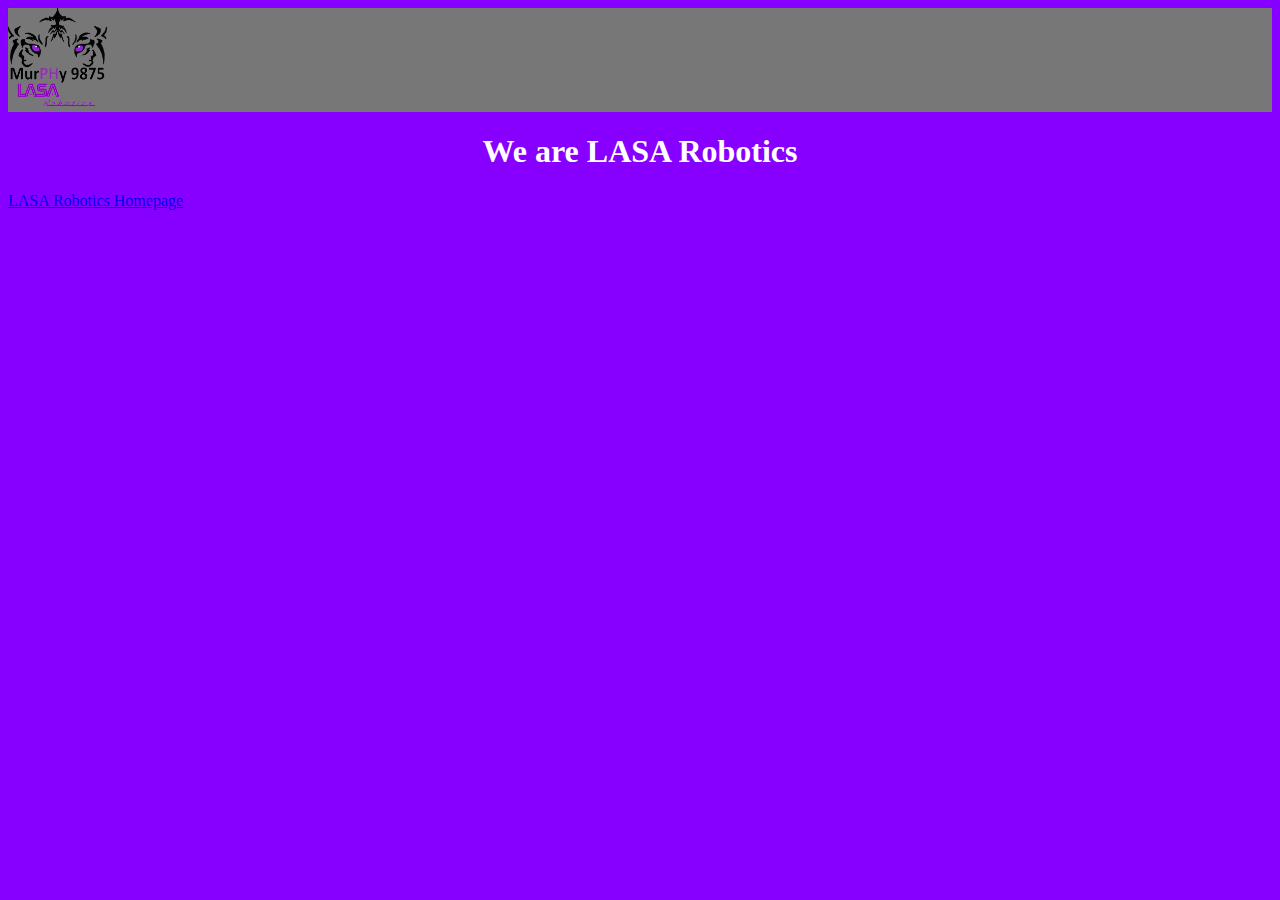
==== index.html @ bd5c6369 "Starting from Scratch" ====
<!DOCTYPE html>
  <html lang="en-US">
  
    <!-- Title -->
    <title>9875: MurPHy</title>

    <!-- Navigation Bar -->
    <nav>

    </nav>

    <header>
      <!-- Link to CSS file -->
      <link rel="stylesheet" href="test.css">

      <!-- Image -->
      <img src="final_logo.png" alt="MurPHy Logo" width="100" height="100">

      <!-- Title -->
      <title>9875: MurPHy</title>
    </header>

    <body>
      <!-- heading -->
      <h1>We are LASA Robotics</h1>

      <!-- Paragraph w/ link -->
      <p><a href="http://www.lasarobotics.org">LASA Robotics Homepage</a>

    </body>

    <footer>

    </footer>

  </html>
---- test.css ----
header {
  /* Gray */
  background-color: #777777;
}

body {
  /* Good LASA Purple*/
  background-color: #8700ff;
}

h1 {
  color: white;
  text-align: center;
}

footer {
  /* Gray */
  background-color: #777777;
}
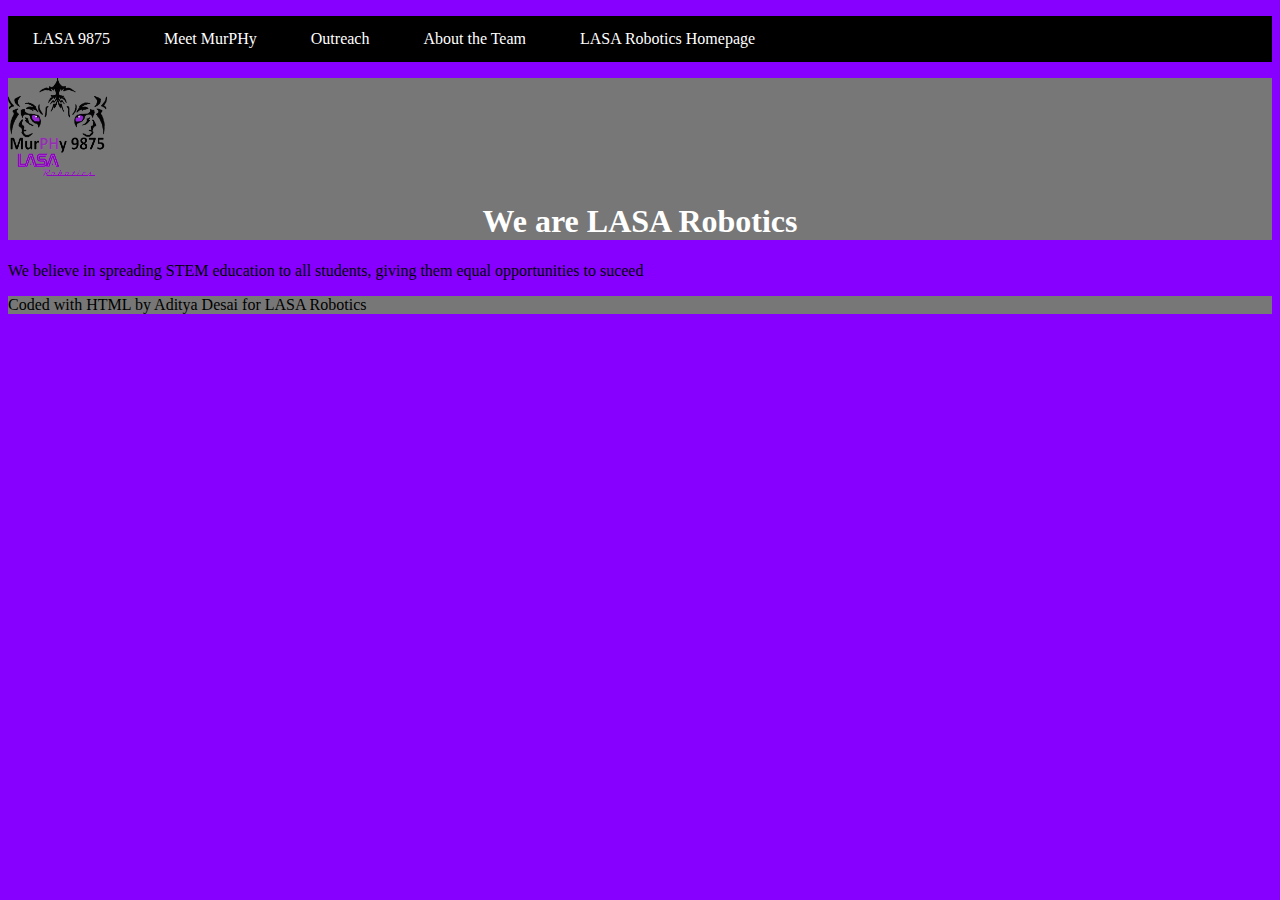
==== commit 7fb6e6b3: "Added more pages" ====
--- a/index.html
+++ b/index.html
@@ -1,12 +1,19 @@
 <!DOCTYPE html>
   <html lang="en-US">
-  
+
     <!-- Title -->
     <title>9875: MurPHy</title>
 
     <!-- Navigation Bar -->
     <nav>
-
+      <p>
+        <!-- Paragraph w/ links to Meet MurPHy, Outreach, Aboout the Team, & the LASA Robotics Homepage -->
+        <a href="index.html">LASA 9875</a>
+        <a href="Robot.html">Meet MurPHy</a>
+        <a href="Outreach.html">Outreach</a>
+        <a href="About.html">About the Team</a>
+        <a href="http://www.lasarobotics.org">LASA Robotics Homepage</a>
+      </p>
     </nav>
 
     <header>
@@ -16,21 +23,21 @@
       <!-- Image -->
       <img src="final_logo.png" alt="MurPHy Logo" width="100" height="100">
 
-      <!-- Title -->
-      <title>9875: MurPHy</title>
+      <!-- heading -->
+      <h1>We are LASA Robotics</h1>
+
     </header>
 
     <body>
-      <!-- heading -->
-      <h1>We are LASA Robotics</h1>
-
-      <!-- Paragraph w/ link -->
-      <p><a href="http://www.lasarobotics.org">LASA Robotics Homepage</a>
+      <!-- Paragraph w/ links to Meet MurPHy, Outreach, Aboout the Team, & the LASA Robotics Homepage -->
+      <p>
+        We believe in spreading STEM education to all students, giving them equal opportunities to suceed
+      </p>
 
     </body>
 
     <footer>
-
+      <p>Coded with HTML by Aditya Desai for LASA Robotics</p>
     </footer>
 
   </html>
--- a/test.css
+++ b/test.css
@@ -1,3 +1,9 @@
+nav {
+  /* black */
+  background-color: #000000;
+  color: #ffffff;
+}
+
 header {
   /* Gray */
   background-color: #777777;
@@ -6,6 +12,20 @@
 body {
   /* Good LASA Purple*/
   background-color: #8700ff;
+}
+
+a:link, a:visited {
+    background-color: #000000;
+    color: white;
+    padding: 14px 25px;
+    text-align: center;
+    text-decoration: none;
+    display: inline-block;
+}
+
+
+a:hover, a:active {
+    background-color: #666666;
 }
 
 h1 {
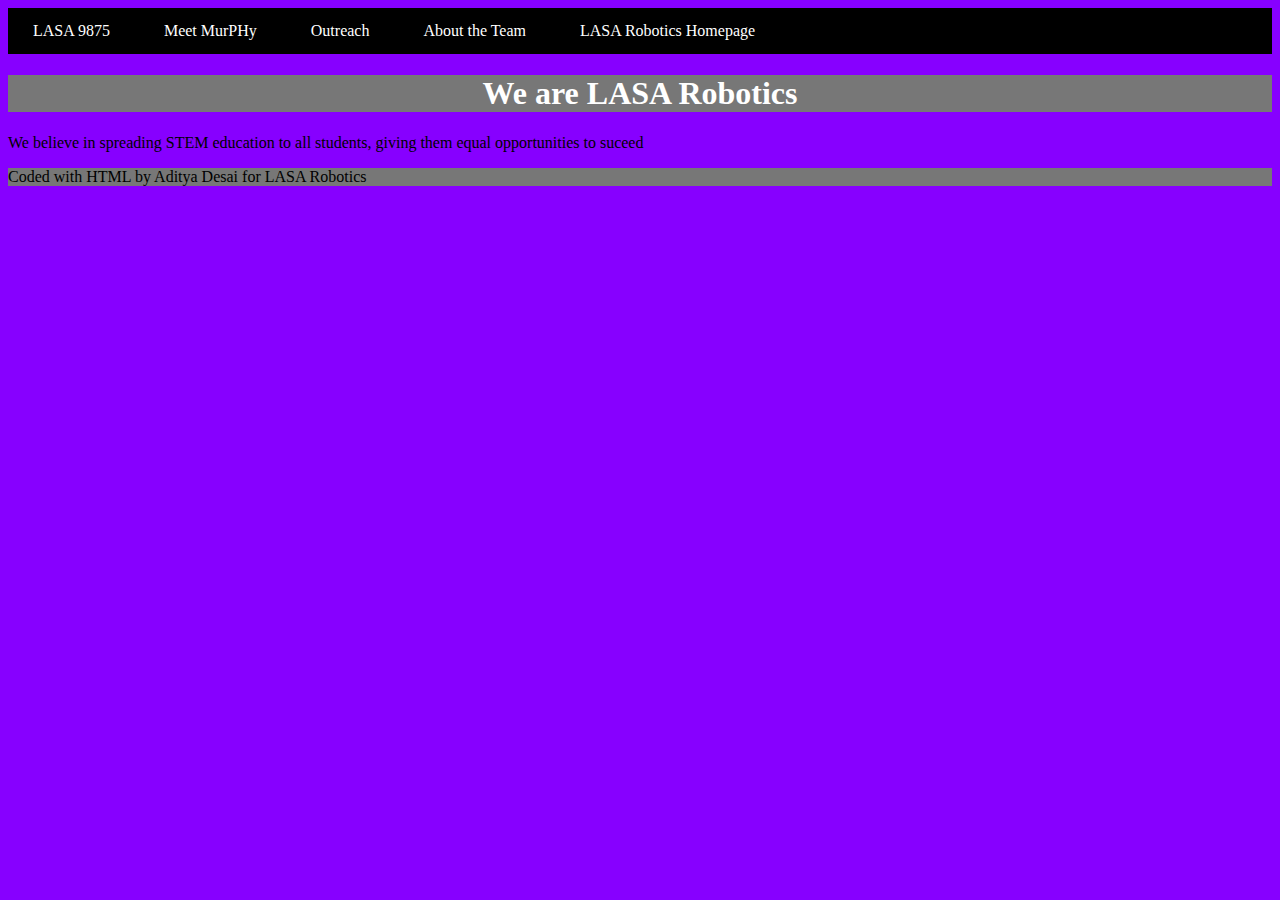
==== commit 5b5ebefe: "Dropdown1" ====
--- a/index.html
+++ b/index.html
@@ -6,22 +6,25 @@
 
     <!-- Navigation Bar -->
     <nav>
-      <p>
-        <!-- Paragraph w/ links to Meet MurPHy, Outreach, Aboout the Team, & the LASA Robotics Homepage -->
-        <a href="index.html">LASA 9875</a>
-        <a href="Robot.html">Meet MurPHy</a>
-        <a href="Outreach.html">Outreach</a>
-        <a href="About.html">About the Team</a>
-        <a href="http://www.lasarobotics.org">LASA Robotics Homepage</a>
-      </p>
+      <a href="index.html">LASA 9875</a>
+
+      <a href="Robot.html">Meet MurPHy</a>
+
+      <a href="Outreach.html">Outreach</a>
+
+      <a href="About.html">About the Team</a>
+
+      <a href="http://www.lasarobotics.org">LASA Robotics Homepage</a>
     </nav>
 
     <header>
       <!-- Link to CSS file -->
       <link rel="stylesheet" href="test.css">
 
-      <!-- Image -->
+<!--
+      Image
       <img src="final_logo.png" alt="MurPHy Logo" width="100" height="100">
+-->
 
       <!-- heading -->
       <h1>We are LASA Robotics</h1>
--- a/test.css
+++ b/test.css
@@ -1,7 +1,17 @@
 nav {
   /* black */
+  height: 400;
   background-color: #000000;
   color: #ffffff;
+}
+
+.dropdown {
+  position: relative;
+  display: inline-block;
+}
+
+.dropdown:hover .dropdown-content {
+  display: block;
 }
 
 header {
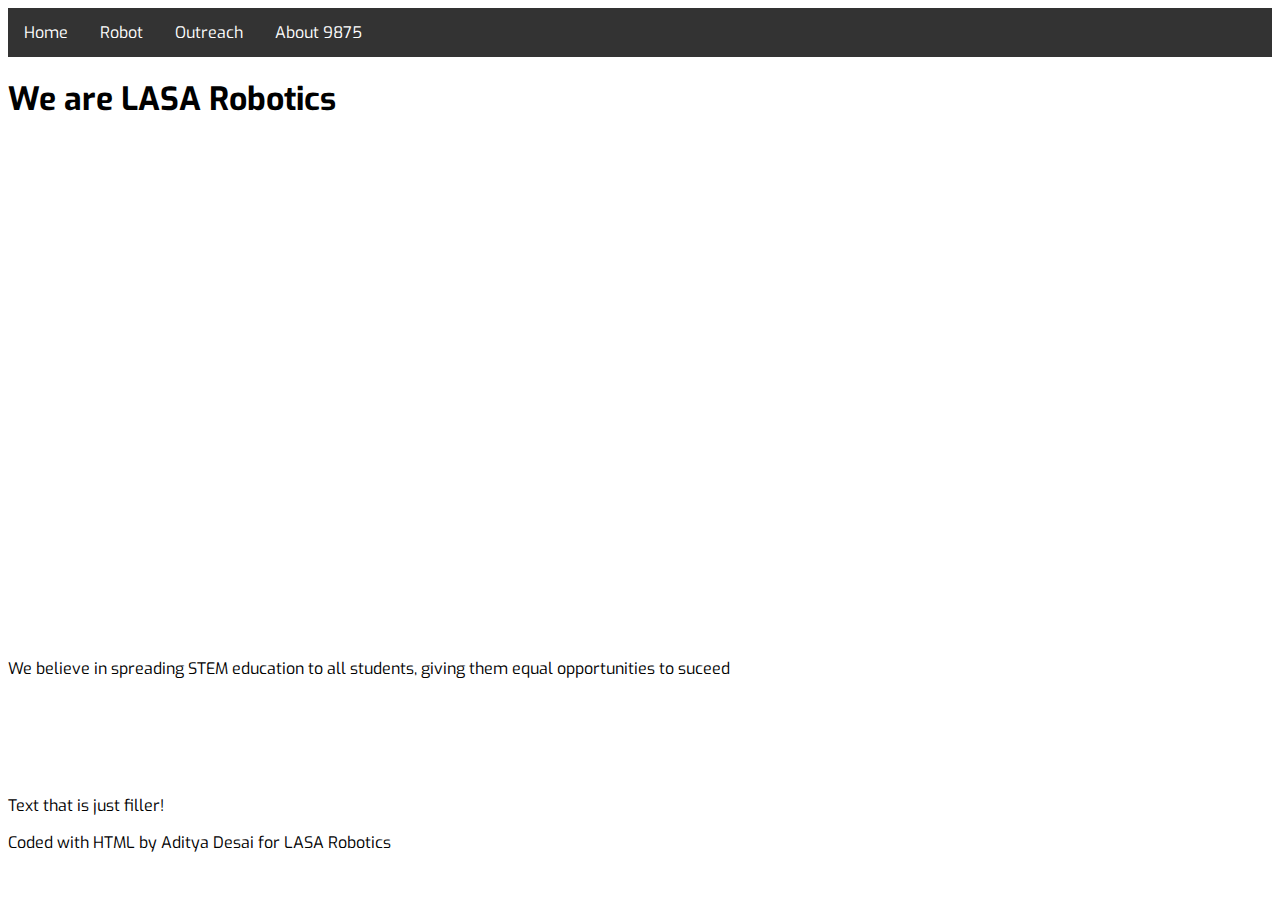
==== commit 68e11708: "Added Font and fixed Navbar" ====
--- a/index.html
+++ b/index.html
@@ -1,27 +1,54 @@
 <!DOCTYPE html>
   <html lang="en-US">
+
+    <!-- Link to CSS file -->
+    <link rel="stylesheet" href="Tester.css">
+    <link href="https://fonts.googleapis.com/css?family=Exo" rel="stylesheet">
 
     <!-- Title -->
     <title>9875: MurPHy</title>
 
     <!-- Navigation Bar -->
     <nav>
-      <a href="index.html">LASA 9875</a>
+      <ul>
+        <li><a href="index.html">Home</a></li>
 
-      <a href="Robot.html">Meet MurPHy</a>
+        <li class="dropdown">
+          <a href="Robot.html" class="dropbtn">Robot</a>
+          <div class="dropdown-content">
+            <a href="Robot.html#overview">Overview</a>
+            <a href="Robot.html#shooter">Shooter</a>
+            <a href="Robot.html#lift">Lift</a>
+            <a href="Robot.html#software">Software</a>
+          </div>
+        </li>
 
-      <a href="Outreach.html">Outreach</a>
+        <li class="dropdown">
+          <a href="Outreach.html" class="dropbtn">Outreach</a>
+          <div class="dropdown-content">
+            <a href="Outreach.html#smartcamps">SMART Camps</a>
+            <a href="Outreach.html#businessdays">Business Share Days</a>
+          </div>
+        </li>
 
-      <a href="About.html">About the Team</a>
+        <li class="dropdown">
+          <a href="About.html" class="dropbtn">About 9875</a>
+          <div class="dropdown-content">
+            <a href="About.html#teammembers">Team Members</a>
+            <a href="About.html#teamhistory">History of 9875</a>
+          </div>
+        </li>
 
-      <a href="http://www.lasarobotics.org">LASA Robotics Homepage</a>
+<!--
+        <li><a href="Tester.html">Tester Page</a></li>
+-->
+
+      </ul>
     </nav>
 
+
     <header>
-      <!-- Link to CSS file -->
-      <link rel="stylesheet" href="test.css">
-
-<!--
+    <!--
       Image
       <img src="final_logo.png" alt="MurPHy Logo" width="100" height="100">
 -->
@@ -32,9 +59,31 @@
     </header>
 
     <body>
-      <!-- Paragraph w/ links to Meet MurPHy, Outreach, Aboout the Team, & the LASA Robotics Homepage -->
+    <style>
+      .parallax {
+        /* The image used */
+        background-image: image("Robot.jpg");
+
+        /* Set a specific height */
+        height: 500px;
+
+        /* Create the parallax scrolling effect */
+        background-attachment: fixed;
+        background-position: center;
+        background-repeat: no-repeat;
+        background-size: cover;
+      }
+    </style>
+
+    <!-- Container element -->
+    <div class="parallax"></div>
+
       <p>
         We believe in spreading STEM education to all students, giving them equal opportunities to suceed
+      </p>
+      <br><br><br><br>
+      <p>
+        Text that is just filler!
       </p>
 
     </body>
--- a/Tester.css
+++ b/Tester.css
@@ -0,0 +1,73 @@
+ul {
+    list-style-type: none;
+    margin: 0;
+    padding: 0;
+    overflow: hidden;
+    background-color: #333;
+}
+
+li {
+    float: left;
+}
+
+li a, .dropbtn {
+    display: inline-block;
+    color: white;
+    text-align: center;
+    padding: 14px 16px;
+    text-decoration: none;
+    font-family: 'Exo', sans-serif;
+}
+
+li a:hover:not(.active) {
+    background-color: #8700ff;
+    color: #FFFFFF;
+}
+
+.active {
+  background-color: #8700ff;
+}
+
+
+li a:hover, .dropdown:hover .dropbtn {
+    background-color: #8700ff;
+}
+
+li.dropdown {
+    display: inline-block;
+}
+
+.dropdown-content {
+    display: none;
+    position: absolute;
+    background-color: #f9f9f9;
+    min-width: 160px;
+    box-shadow: 0px 8px 16px 0px rgba(0,0,0,0.2);
+    z-index: 1;
+}
+
+.dropdown-content a {
+    color: black;
+    padding: 12px 16px;
+    text-decoration: none;
+    display: block;
+    text-align: left;
+    font-family: 'Exo', sans-serif;
+}
+
+.dropdown-content a:hover {
+  background-color: #f1f1f1
+}
+
+.dropdown:hover .dropdown-content {
+    display: block;
+}
+
+body {
+    font-family: 'Exo', sans-serif;
+}
+
+a {
+  text-decoration: none;
+  color: #8700ff;
+}
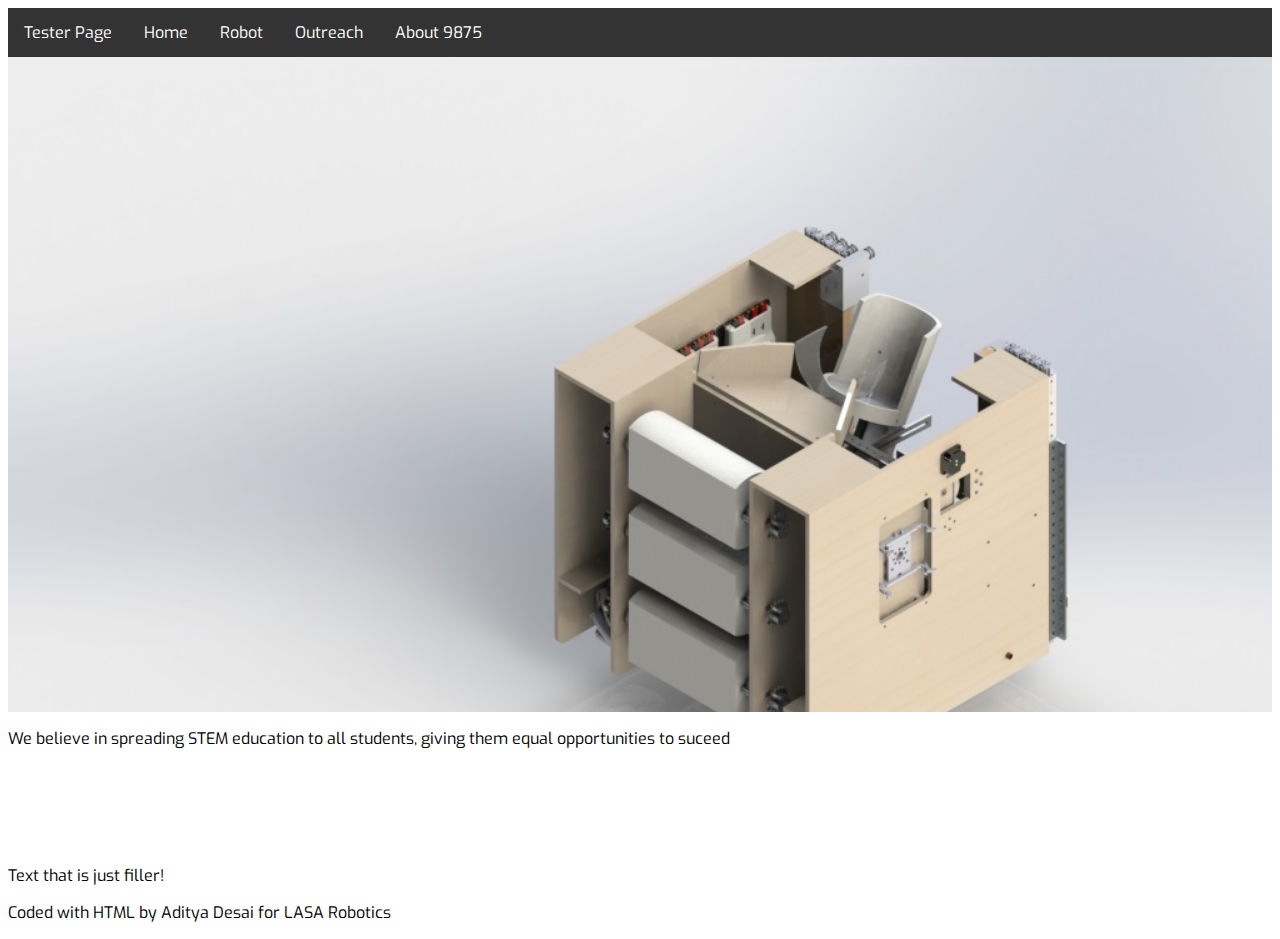
==== commit 9a2c9042: "Reorganized files and finally added parallax" ====
--- a/index.html
+++ b/index.html
@@ -1,95 +1,97 @@
 <!DOCTYPE html>
-  <html lang="en-US">
+<html lang="en-US">
+<head>
 
-    <!-- Link to CSS file -->
-    <link rel="stylesheet" href="Tester.css">
-    <link href="https://fonts.googleapis.com/css?family=Exo" rel="stylesheet">
+  <!-- Link to CSS file -->
+  <link rel="stylesheet" href="CSS/Tester.css">
+  <link href="https://fonts.googleapis.com/css?family=Exo" rel="stylesheet">
 
-    <!-- Title -->
-    <title>9875: MurPHy</title>
+  <!-- Title -->
 
-    <!-- Navigation Bar -->
-    <nav>
-      <ul>
-        <li><a href="index.html">Home</a></li>
+  <style>
+  .parallax {
+    /* The image used */
+    background-image: url("images/Robot.jpg");
 
-        <li class="dropdown">
-          <a href="Robot.html" class="dropbtn">Robot</a>
-          <div class="dropdown-content">
-            <a href="Robot.html#overview">Overview</a>
-            <a href="Robot.html#shooter">Shooter</a>
-            <a href="Robot.html#lift">Lift</a>
-            <a href="Robot.html#software">Software</a>
-          </div>
-        </li>
+    /* Set a specific height */
+    height: 655px;
 
-        <li class="dropdown">
-          <a href="Outreach.html" class="dropbtn">Outreach</a>
-          <div class="dropdown-content">
-            <a href="Outreach.html#smartcamps">SMART Camps</a>
-            <a href="Outreach.html#businessdays">Business Share Days</a>
-          </div>
-        </li>
-
-        <li class="dropdown">
-          <a href="About.html" class="dropbtn">About 9875</a>
-          <div class="dropdown-content">
-            <a href="About.html#teammembers">Team Members</a>
-            <a href="About.html#teamhistory">History of 9875</a>
-          </div>
-        </li>
-
-<!--
-        <li><a href="Tester.html">Tester Page</a></li>
--->
-
-      </ul>
-    </nav>
+    /* Create the parallax scrolling effect */
+    background-attachment: fixed;
+    background-position: center;
+    background-repeat: no-repeat;
+    background-size: cover;
+  }
 
 
-    <header>
-    <!--
-      Image
-      <img src="final_logo.png" alt="MurPHy Logo" width="100" height="100">
--->
+  </style>
 
-      <!-- heading -->
-      <h1>We are LASA Robotics</h1>
+  <title>9875: MurPHy</title>
 
-    </header>
+</head>
 
-    <body>
-    <style>
-      .parallax {
-        /* The image used */
-        background-image: image("Robot.jpg");
 
-        /* Set a specific height */
-        height: 500px;
+<!-- Navigation Bar -->
+<nav>
+  <ul>
 
-        /* Create the parallax scrolling effect */
-        background-attachment: fixed;
-        background-position: center;
-        background-repeat: no-repeat;
-        background-size: cover;
-      }
-    </style>
+    <li><a href="Tester.html">Tester Page</a></li>
 
-    <!-- Container element -->
-    <div class="parallax"></div>
+    <li><a href="index.html">Home</a></li>
 
-      <p>
-        We believe in spreading STEM education to all students, giving them equal opportunities to suceed
-      </p>
-      <br><br><br><br>
-      <p>
-        Text that is just filler!
-      </p>
 
-    </body>
+    <li class="dropdown">
+      <a href="Robot.html" class="dropbtn">Robot</a>
+      <div class="dropdown-content">
+        <a href="Robot.html#overview">Overview</a>
+        <a href="Robot.html#shooter">Shooter</a>
+        <a href="Robot.html#lift">Lift</a>
+        <a href="Robot.html#software">Software</a>
+      </div>
+    </li>
 
-    <footer>
-      <p>Coded with HTML by Aditya Desai for LASA Robotics</p>
-    </footer>
+    <li class="dropdown">
+      <a href="Outreach.html" class="dropbtn">Outreach</a>
+      <div class="dropdown-content">
+        <a href="Outreach.html#smartcamps">SMART Camps</a>
+        <a href="Outreach.html#businessdays">Business Share Days</a>
+      </div>
+    </li>
 
-  </html>
+    <li class="dropdown">
+      <a href="About.html" class="dropbtn">About 9875</a>
+      <div class="dropdown-content">
+        <a href="About.html#teammembers">Team Members</a>
+        <a href="About.html#teamhistory">History of 9875</a>
+      </div>
+    </li>
+
+  </ul>
+</nav>
+
+
+<header>
+  <!-- heading -->
+</header>
+
+
+<body>
+
+  <!-- Container element -->
+  <div class="parallax"></div>
+
+  <p>
+    We believe in spreading STEM education to all students, giving them equal opportunities to suceed
+  </p>
+  <br><br><br><br>
+  <p>
+    Text that is just filler!
+  </p>
+
+</body>
+
+<footer>
+  <p>Coded with HTML by Aditya Desai for LASA Robotics</p>
+</footer>
+
+</html>
--- a/CSS/Tester.css
+++ b/CSS/Tester.css
@@ -0,0 +1,73 @@
+ul {
+    list-style-type: none;
+    margin: 0;
+    padding: 0;
+    overflow: hidden;
+    background-color: #333;
+}
+
+li {
+    float: left;
+}
+
+li a, .dropbtn {
+    display: inline-block;
+    color: white;
+    text-align: center;
+    padding: 14px 16px;
+    text-decoration: none;
+    font-family: 'Exo', sans-serif;
+}
+
+li a:hover:not(.active) {
+    background-color: #8700ff;
+    color: #FFFFFF;
+}
+
+li a (.active) {
+  background-color: #8700ff;
+}
+
+
+li a:hover, .dropdown:hover .dropbtn {
+    background-color: #8700ff;
+}
+
+li.dropdown {
+    display: inline-block;
+}
+
+.dropdown-content {
+    display: none;
+    position: absolute;
+    background-color: #f9f9f9;
+    min-width: 160px;
+    box-shadow: 0px 8px 16px 0px rgba(0,0,0,0.2);
+    z-index: 1;
+}
+
+.dropdown-content a {
+    color: black;
+    padding: 12px 16px;
+    text-decoration: none;
+    display: block;
+    text-align: left;
+    font-family: 'Exo', sans-serif;
+}
+
+.dropdown-content a:hover {
+  background-color: #f1f1f1
+}
+
+.dropdown:hover .dropdown-content {
+    display: block;
+}
+
+body {
+    font-family: 'Exo', sans-serif;
+}
+
+a {
+  text-decoration: none;
+  color: #8700ff;
+}
